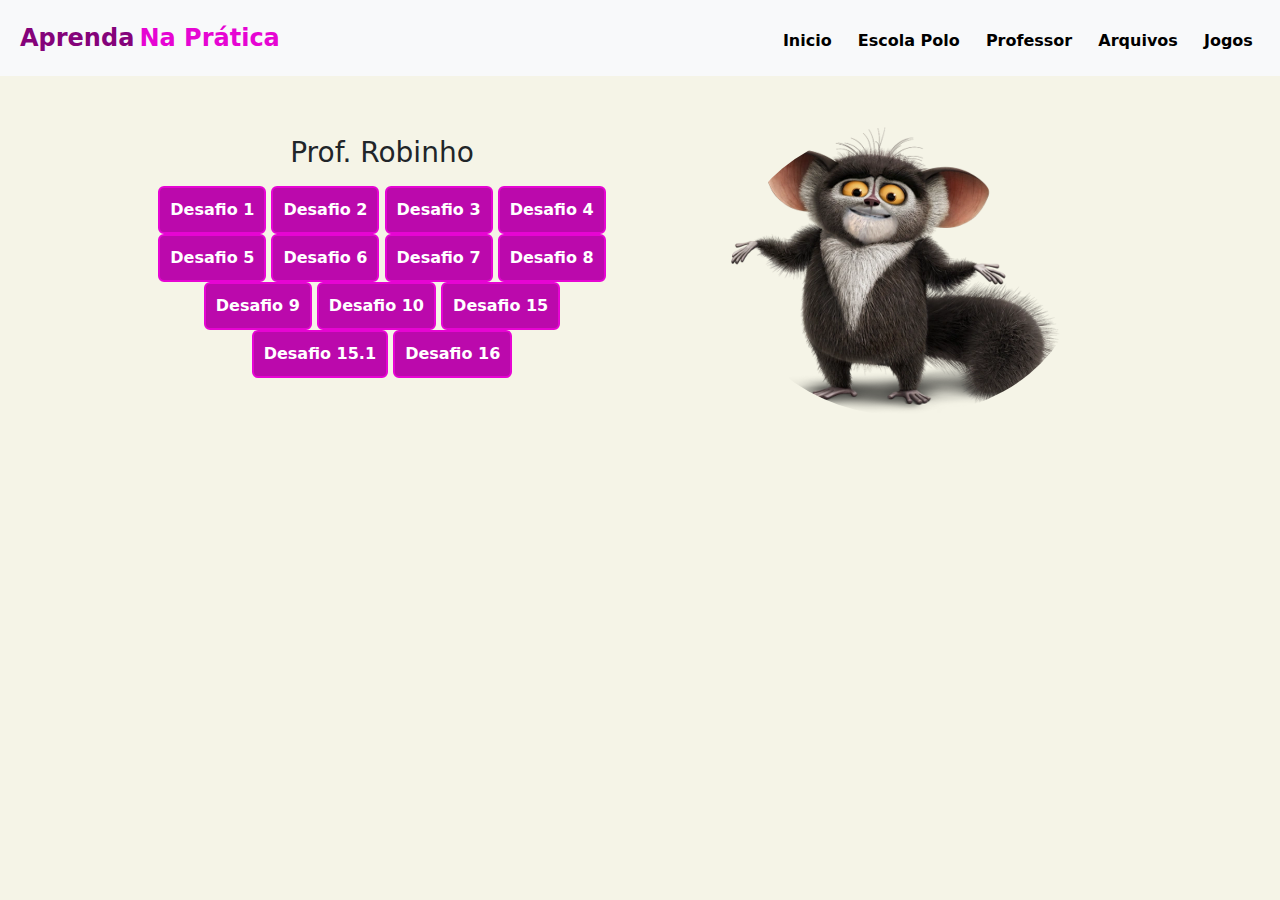
==== index.html @ ea2e4cf4 "Add files via upload" ====
<!DOCTYPE html>
<html lang="Pt-Br">

<head>
    <meta charset="UTF-8">
    <meta name="viewport" content="width=device-width, initial-scale=1.0">
    <title>Aula de Front-End</title>

    <link href="https://cdn.jsdelivr.net/npm/bootstrap@5.3.3/dist/css/bootstrap.min.css" rel="stylesheet"
        integrity="sha384-QWTKZyjpPEjISv5WaRU9OFeRpok6YctnYmDr5pNlyT2bRjXh0JMhjY6hW+ALEwIH" crossorigin="anonymous">
    <script src="https://cdn.jsdelivr.net/npm/bootstrap@5.3.3/dist/js/bootstrap.bundle.min.js"
        integrity="sha384-YvpcrYf0tY3lHB60NNkmXc5s9fDVZLESaAA55NDzOxhy9GkcIdslK1eN7N6jIeHz"
        crossorigin="anonymous"></script>

    <link rel="stylesheet" href="style5.css">

</head>

<body>

    <header class="bg-light header">
        <section>
            <span class="span-1">Aprenda</span>
            <span class="span-2">Na Prática</span>
            
            <section class="links">
                <a href="https://viniciusotavio23.github.io/teste/index.html">Inicio</a>
                <a href="Polo.html">Escola Polo</a>
                <a href="Professor.html">Professor</a>
                <a href="Arquivos.html">Arquivos</a>
                <a href="Exemplos.html">Jogos</a>
            </section>
        </section>
    </header>

    <main>
        <! USANDO bootstrap>
            <div class="container text-center">
                <div class="row">

                    <div class="col">
                        <section class="secao-1">
                            <h3>Prof. Robinho</h3>
                            <p></p>
                                <a href="desafio 1.html" class="btn btn-info link-a-1">Desafio 1</a>
                                <a href="desafio 2.html" class="btn btn-info link-a-1">Desafio 2</a>
                                <a href="desafio 3.html" class="btn btn-info link-a-1">Desafio 3</a>
                                <a href="desafio 4.html" class="btn btn-info link-a-1">Desafio 4</a>
                                <a href="desafio 5.html" class="btn btn-info link-a-1">Desafio 5</a>
                                <a href="desafio 6.html" class="btn btn-info link-a-1">Desafio 6</a>
                                <a href="desafio 7.html" class="btn btn-info link-a-1">Desafio 7</a>
                                <a href="desafio 8.html" class="btn btn-info link-a-1">Desafio 8</a>
                                <a href="desafio 9.html" class="btn btn-info link-a-1">Desafio 9</a>
                                <a href="desafio 10.html" class="btn btn-info link-a-1">Desafio 10</a>
                                <a href="desafio 15.html" class="btn btn-info link-a-1">Desafio 15</a>
                                <a href="desafio 16p.html" class="btn btn-info link-a-1">Desafio 15.1</a>
                                <a href="Desafio16.html" class="btn btn-info link-a-1">Desafio 16</a>
                        </section>
                    </div>

                    <div class="col">
                        <section class="secao-2">
                            <div class="img">
                                <img src="morris.webp" alt="">
                            </div>
                        </section>
                    </div>

                    <div class="col">
                        <section class="secao-3">
                            <p>
                               
                            </p>
                            <img class="img-col" src="www.webp" alt="">
                        </section>
                    </div>

                    <div class="col">
                        <section class="secao-4">
                            <p>
                            </p>
                            <img class="img-col" src="tela.png" alt="">
                        </section>
                    </div>

                </div>
            </div>

    </main>

</body>

</html>
---- style5.css ----
body{
    background-color: rgb(245, 244, 231);
}

.header{
    padding: 20px;
}

.links{
    display: inline;
    margin-left: 480px;
}

.botoes{
    display: inline;
    margin-left: 480px;
}

.links a{
    margin-left: 15px;
    text-decoration: none;
    font-weight: bold;
    color: black;
    padding: 3px;
}

.links a:hover{
    color: #e605d3;
    border-top: 2px solid #e605d3;
    border-bottom: 2px solid #e605d3;
}

.link-a-1{
    background-color: #bb09ac;
    border: #e605d3 solid 2px;
    color: white;
    font-weight: bold;
    padding: 10px;
}

.link-a-2{
    background-color: transparent;
    border: #e605d3 solid 2px;
    font-weight: bold;
    padding: 5px;
}


.span-1, .span-2{
    font-weight: bold;
    font-size: x-large;
}

.span-1{
    color:#85037a ;
}

.span-2{
    color: #e605d3;
}

.secao-1{
    width: 500px;
    margin-left: 50px;
    margin-top: 50px;
    padding: 10px;
}

.secao-2{
    width: 500px;
    margin-top:50px ;
    margin-bottom: 100px;
}

.secao-3{
    width: 500px;
    margin-left: 50px;
    margin-top: 50px;
}

.secao-4{
    width: 500px;
    margin-left: 50px;
    margin-top: 50px;
}

.secao-1 h1{
    font-weight: bold;
}

.secao-1 h2{
    font-weight: lighter;
    color: #e605d3;
}

img{
    width: 400px;
    margin: 0 auto;
}
.img img{
    width: 70%;
    border-radius: 100%;
}

.img-col{
    width: 20%;
    border-radius: 100%;
}

h2{
    padding: 10px;
}

h1{
    text-align: center;
    padding: 15px;
}

.campobox{
    width: 33%;
}

.tabela{
    padding: 20px;
}

button{
    padding: 20px;
    margin-left: 40px;
}
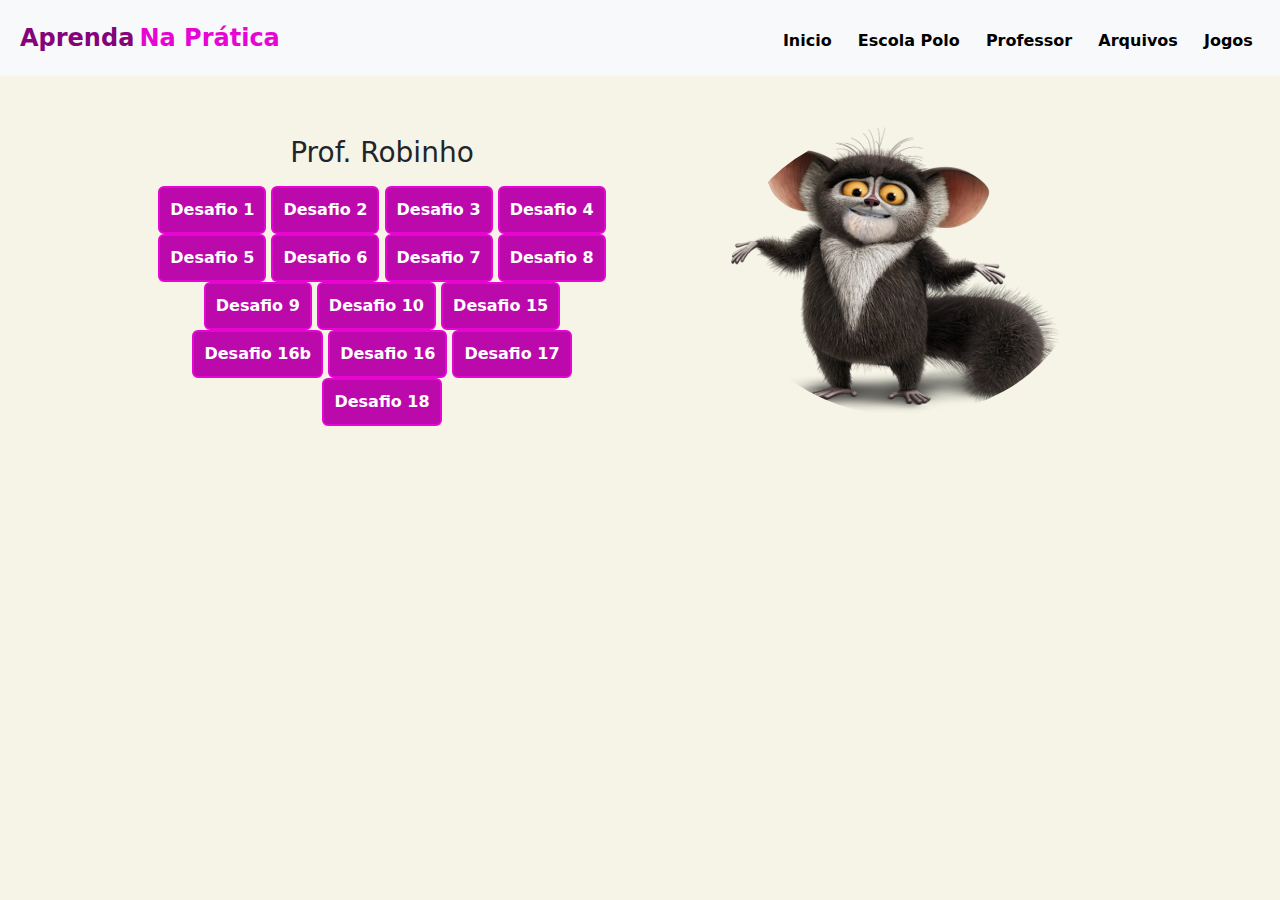
==== commit 616ba218: "Update index.html" ====
--- a/index.html
+++ b/index.html
@@ -24,7 +24,7 @@
             <span class="span-2">Na Prática</span>
             
             <section class="links">
-                <a href="https://viniciusotavio23.github.io/teste/index.html">Inicio</a>
+                <a href="https://thomasturbando001.github.io/teste/">Inicio</a>
                 <a href="Polo.html">Escola Polo</a>
                 <a href="Professor.html">Professor</a>
                 <a href="Arquivos.html">Arquivos</a>
@@ -53,8 +53,10 @@
                                 <a href="desafio 9.html" class="btn btn-info link-a-1">Desafio 9</a>
                                 <a href="desafio 10.html" class="btn btn-info link-a-1">Desafio 10</a>
                                 <a href="desafio 15.html" class="btn btn-info link-a-1">Desafio 15</a>
-                                <a href="desafio 16p.html" class="btn btn-info link-a-1">Desafio 15.1</a>
+                                <a href="desafio 16p.html" class="btn btn-info link-a-1">Desafio 16b</a>
                                 <a href="Desafio16.html" class="btn btn-info link-a-1">Desafio 16</a>
+                                <a href="Desafio17.html" class="btn btn-info link-a-1">Desafio 17</a>
+                                 <a href="Desafio18.html" class="btn btn-info link-a-1">Desafio 18</a>
                         </section>
                     </div>
 
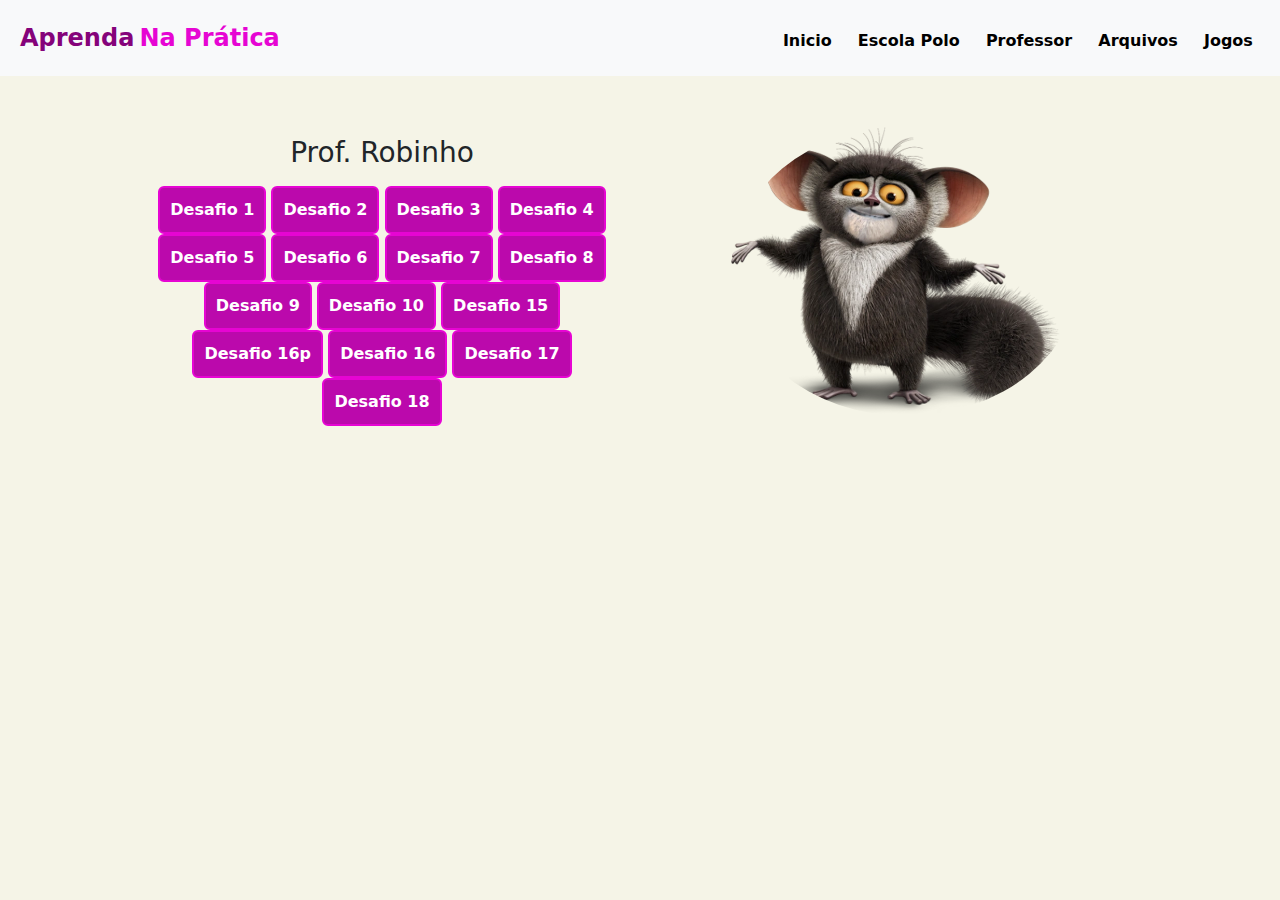
==== commit 3b46625c: "Update index.html" ====
--- a/index.html
+++ b/index.html
@@ -53,7 +53,7 @@
                                 <a href="desafio 9.html" class="btn btn-info link-a-1">Desafio 9</a>
                                 <a href="desafio 10.html" class="btn btn-info link-a-1">Desafio 10</a>
                                 <a href="desafio 15.html" class="btn btn-info link-a-1">Desafio 15</a>
-                                <a href="desafio 16p.html" class="btn btn-info link-a-1">Desafio 16b</a>
+                                <a href="desafio 16p.html" class="btn btn-info link-a-1">Desafio 16p</a>
                                 <a href="Desafio16.html" class="btn btn-info link-a-1">Desafio 16</a>
                                 <a href="Desafio17.html" class="btn btn-info link-a-1">Desafio 17</a>
                                  <a href="Desafio18.html" class="btn btn-info link-a-1">Desafio 18</a>
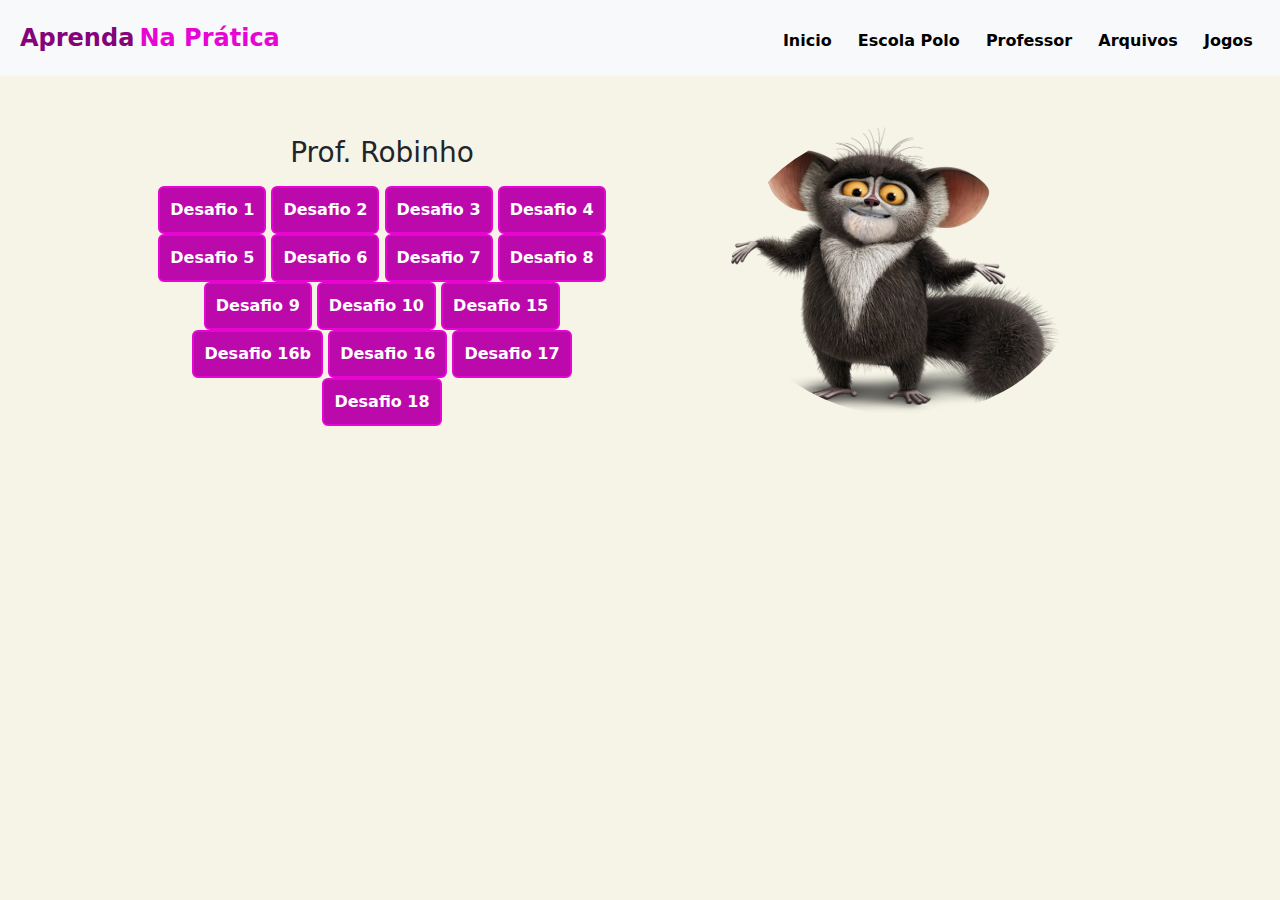
==== commit f2db7e46: "Update index.html" ====
--- a/index.html
+++ b/index.html
@@ -53,10 +53,10 @@
                                 <a href="desafio 9.html" class="btn btn-info link-a-1">Desafio 9</a>
                                 <a href="desafio 10.html" class="btn btn-info link-a-1">Desafio 10</a>
                                 <a href="desafio 15.html" class="btn btn-info link-a-1">Desafio 15</a>
-                                <a href="desafio 16p.html" class="btn btn-info link-a-1">Desafio 16p</a>
-                                <a href="Desafio16.html" class="btn btn-info link-a-1">Desafio 16</a>
-                                <a href="Desafio17.html" class="btn btn-info link-a-1">Desafio 17</a>
-                                 <a href="Desafio18.html" class="btn btn-info link-a-1">Desafio 18</a>
+                                <a href="desafio16b.html" class="btn btn-info link-a-1">Desafio 16b</a>
+                                <a href="desafio16.html" class="btn btn-info link-a-1">Desafio 16</a>
+                                <a href="desafio17.html" class="btn btn-info link-a-1">Desafio 17</a>
+                                 <a href="desafio18.html" class="btn btn-info link-a-1">Desafio 18</a>
                         </section>
                     </div>
 
